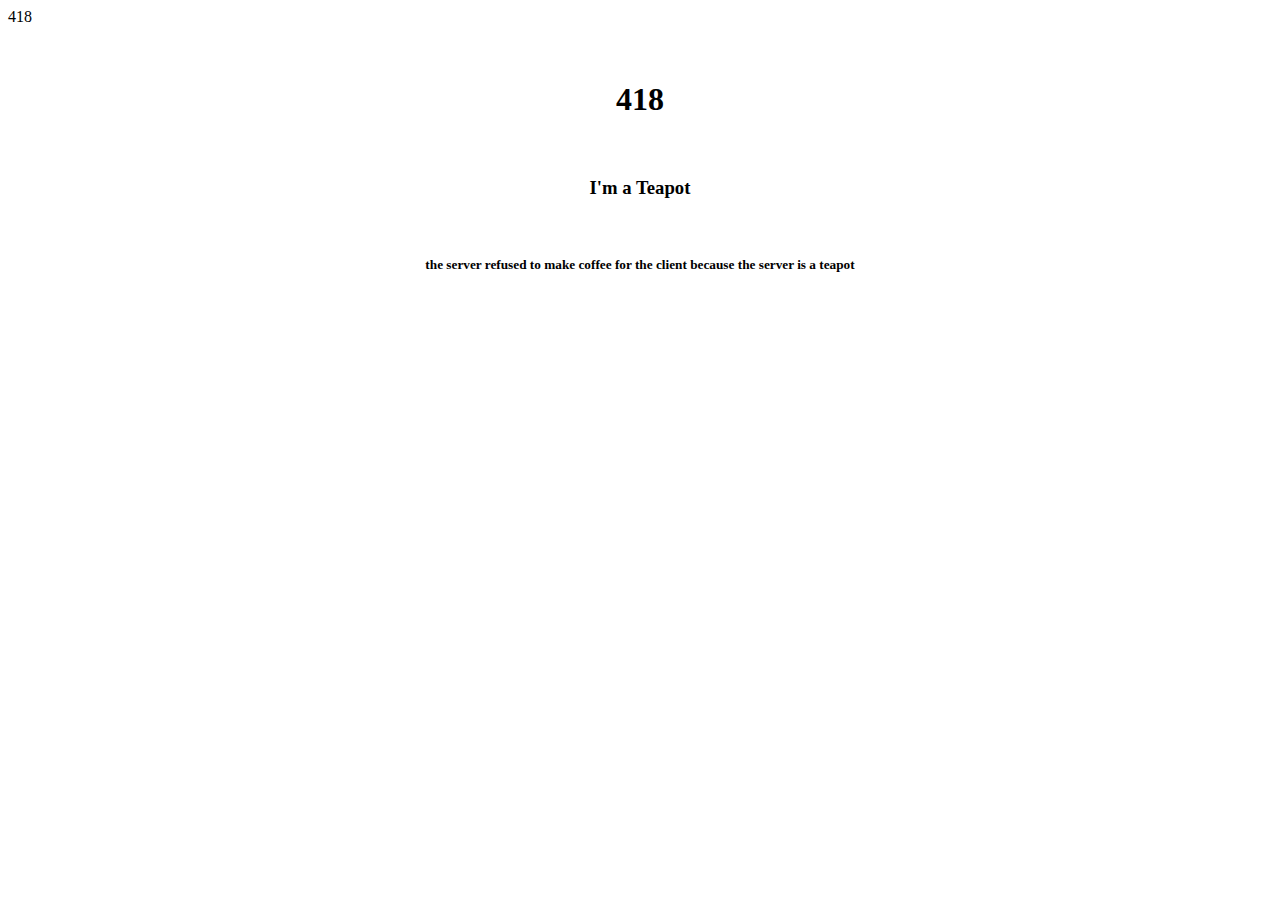
==== coffee.html @ 29325186 "Create coffee.html" ====
<html>
<p>418</p></br>
<h1><center>418</center></h1></br>
<h3><center>I'm a Teapot</center></h3></br>
<h5><center>the server refused to make coffee for the client because the server is a teapot</center></h5>
</html>
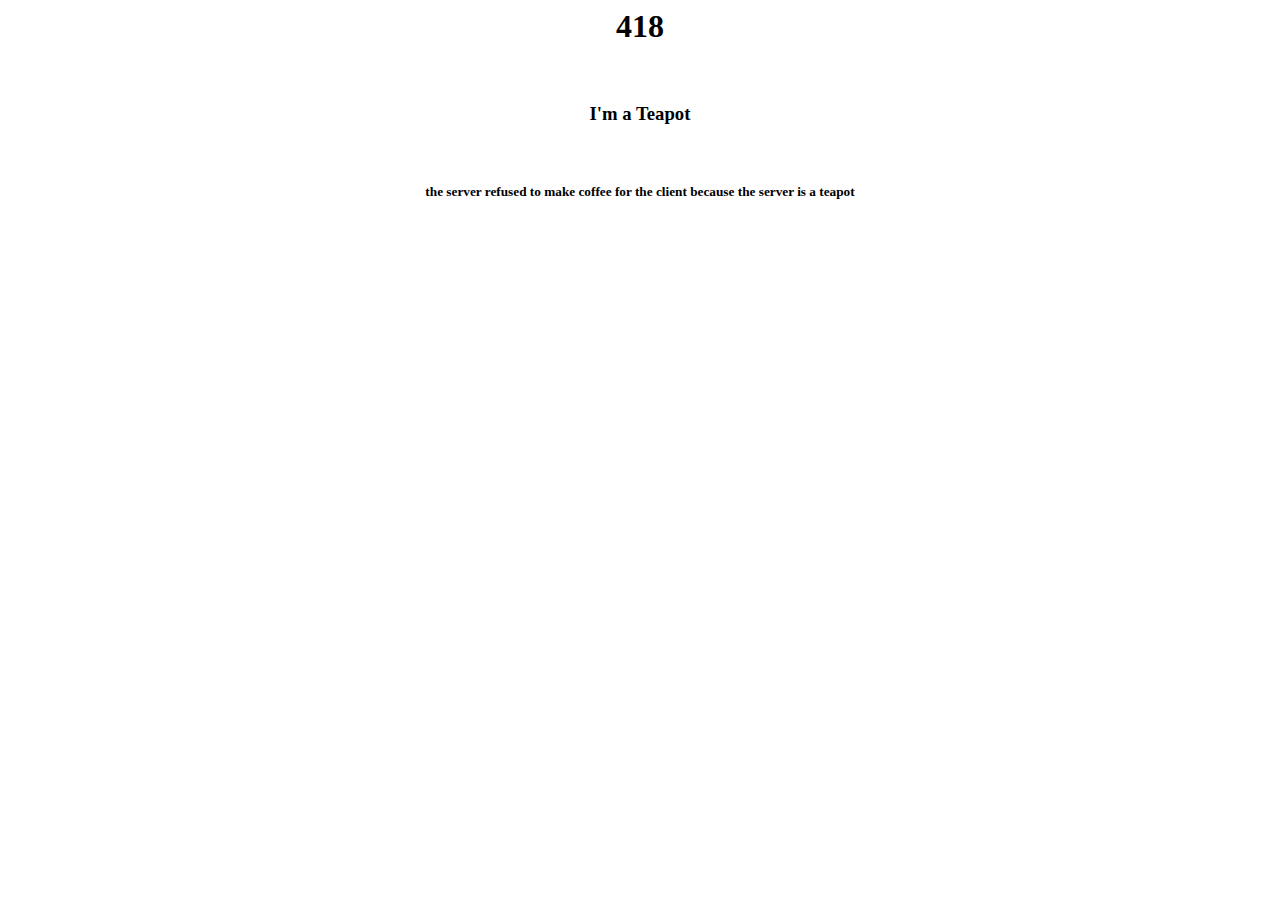
==== commit d559c03e: "Update coffee.html" ====
--- a/coffee.html
+++ b/coffee.html
@@ -1,5 +1,4 @@
 <html>
-<p>418</p></br>
 <h1><center>418</center></h1></br>
 <h3><center>I'm a Teapot</center></h3></br>
 <h5><center>the server refused to make coffee for the client because the server is a teapot</center></h5>
